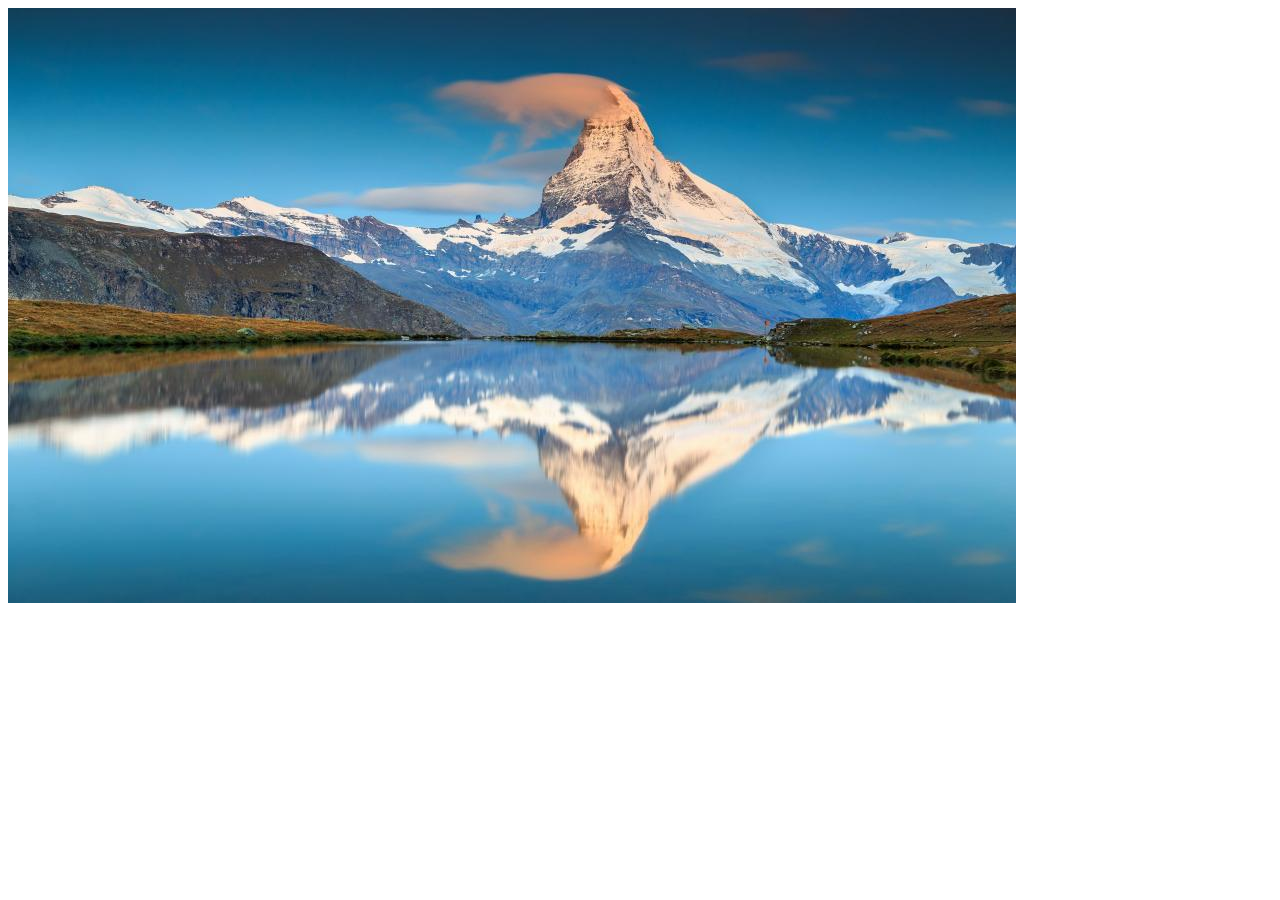
==== html_advanced/index.html @ b446a180 "add asset and html tag" ====
<!DOCTYPE html>
<html lang="en">
<head>
    <meta charset="UTF-8">
    <meta name="viewport" content="width=device-width, initial-scale=1.0">
    <title>Document</title>
</head>
<body>
    <header>
        <div> 
            <a href="/link/to/site">
                <img src="/html_advanced/assets/PA1_cervin.jpeg" />
            </a>
        </div>
    </header>
</body>
</html>
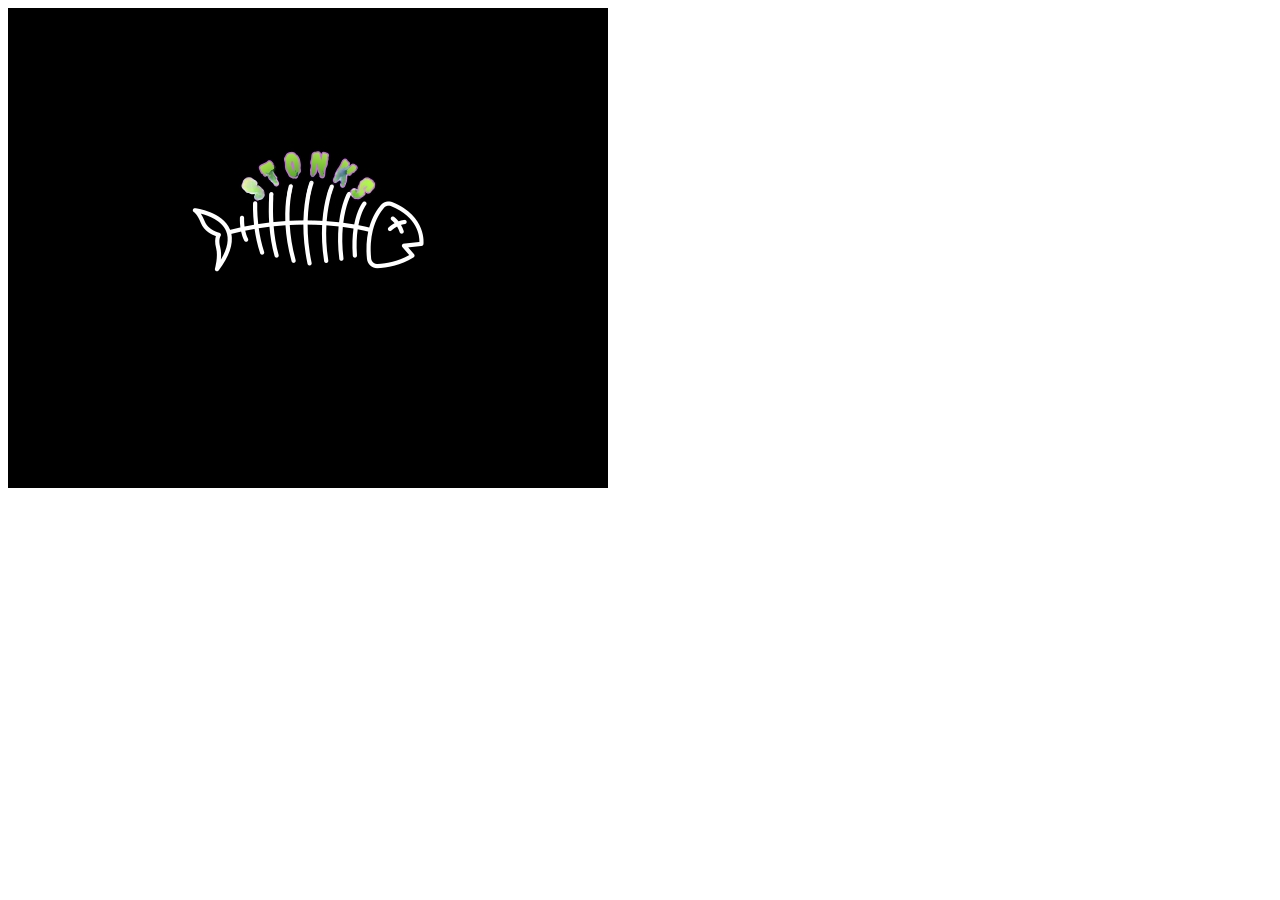
==== commit 0bc04ca5: "add link tag to the header tag" ====
--- a/html_advanced/index.html
+++ b/html_advanced/index.html
@@ -8,8 +8,8 @@
 <body>
     <header>
         <div> 
-            <a href="/link/to/site">
-                <img src="/html_advanced/assets/PA1_cervin.jpeg" />
+            <a href="https://www.holbertonschool.fr/">
+                <img src="/html_advanced/assets/large-CQj1BF-yQ-transformed.png" />
             </a>
         </div>
     </header>
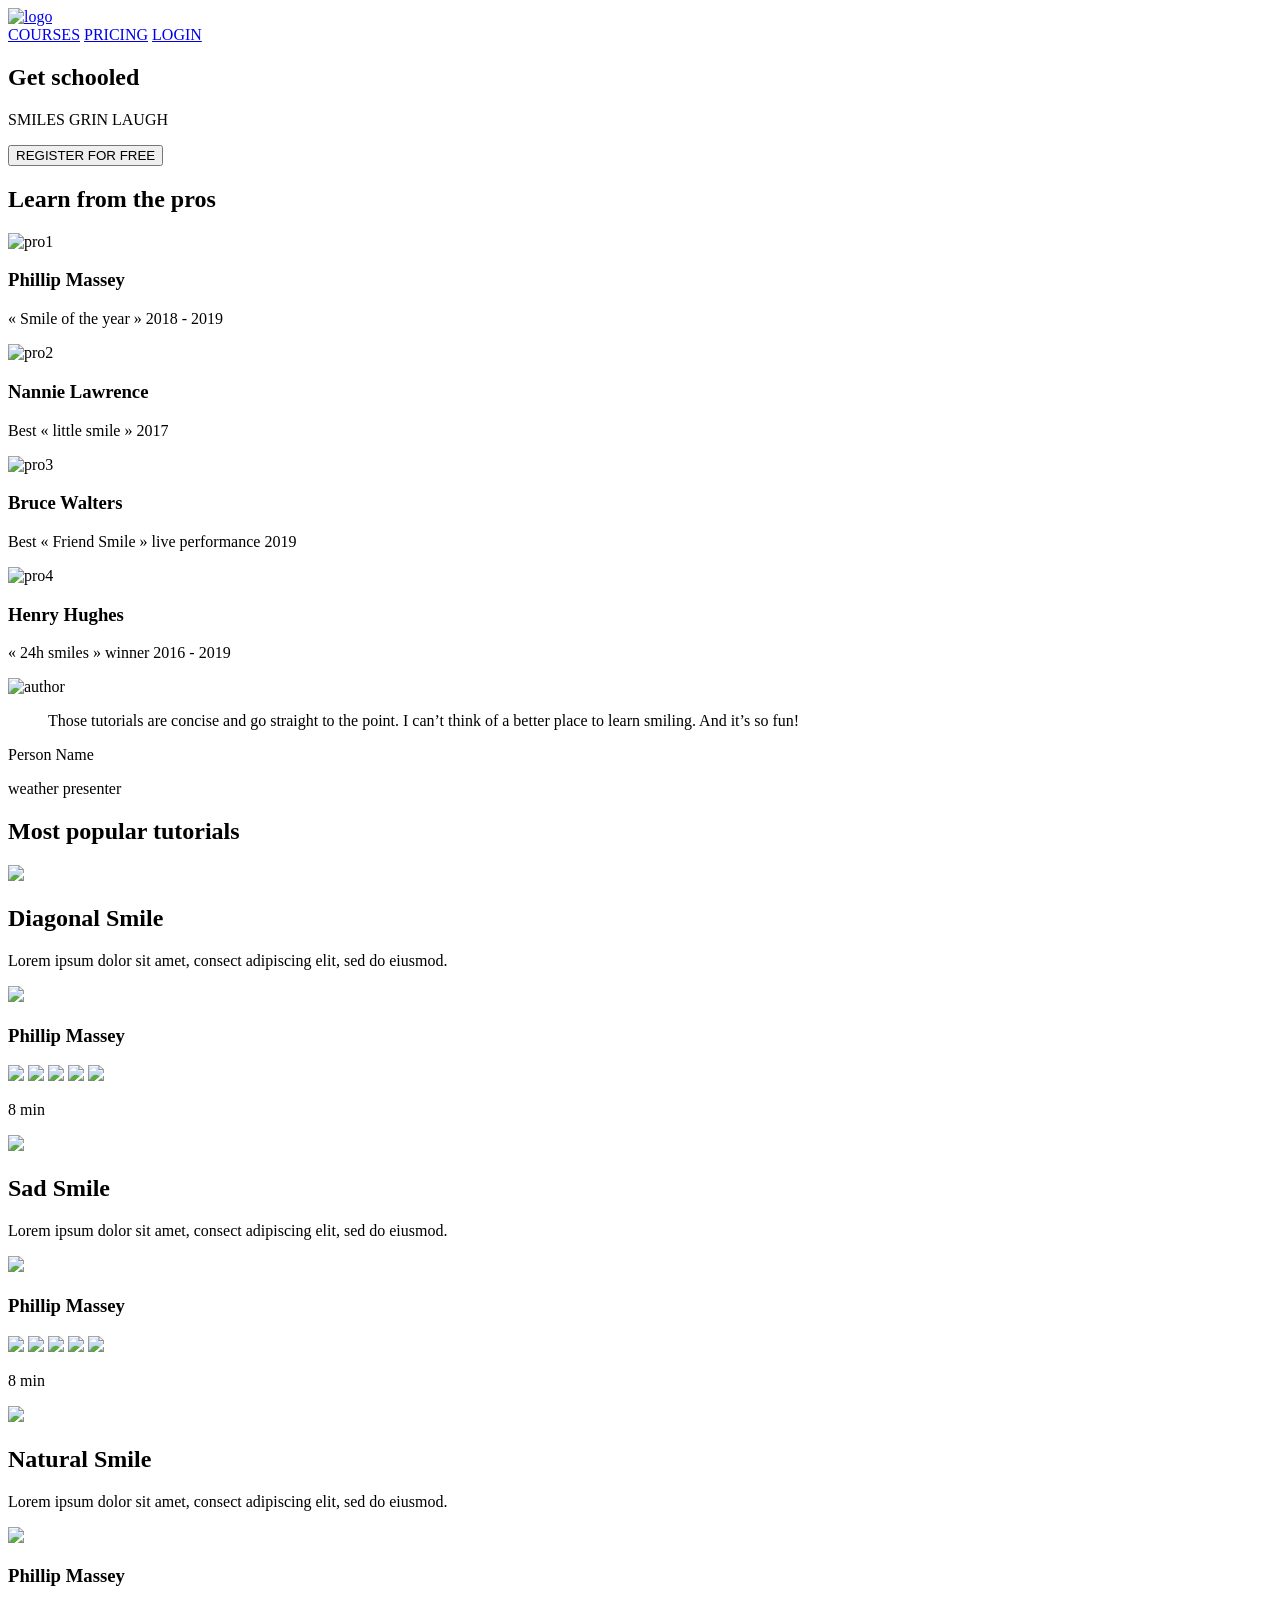
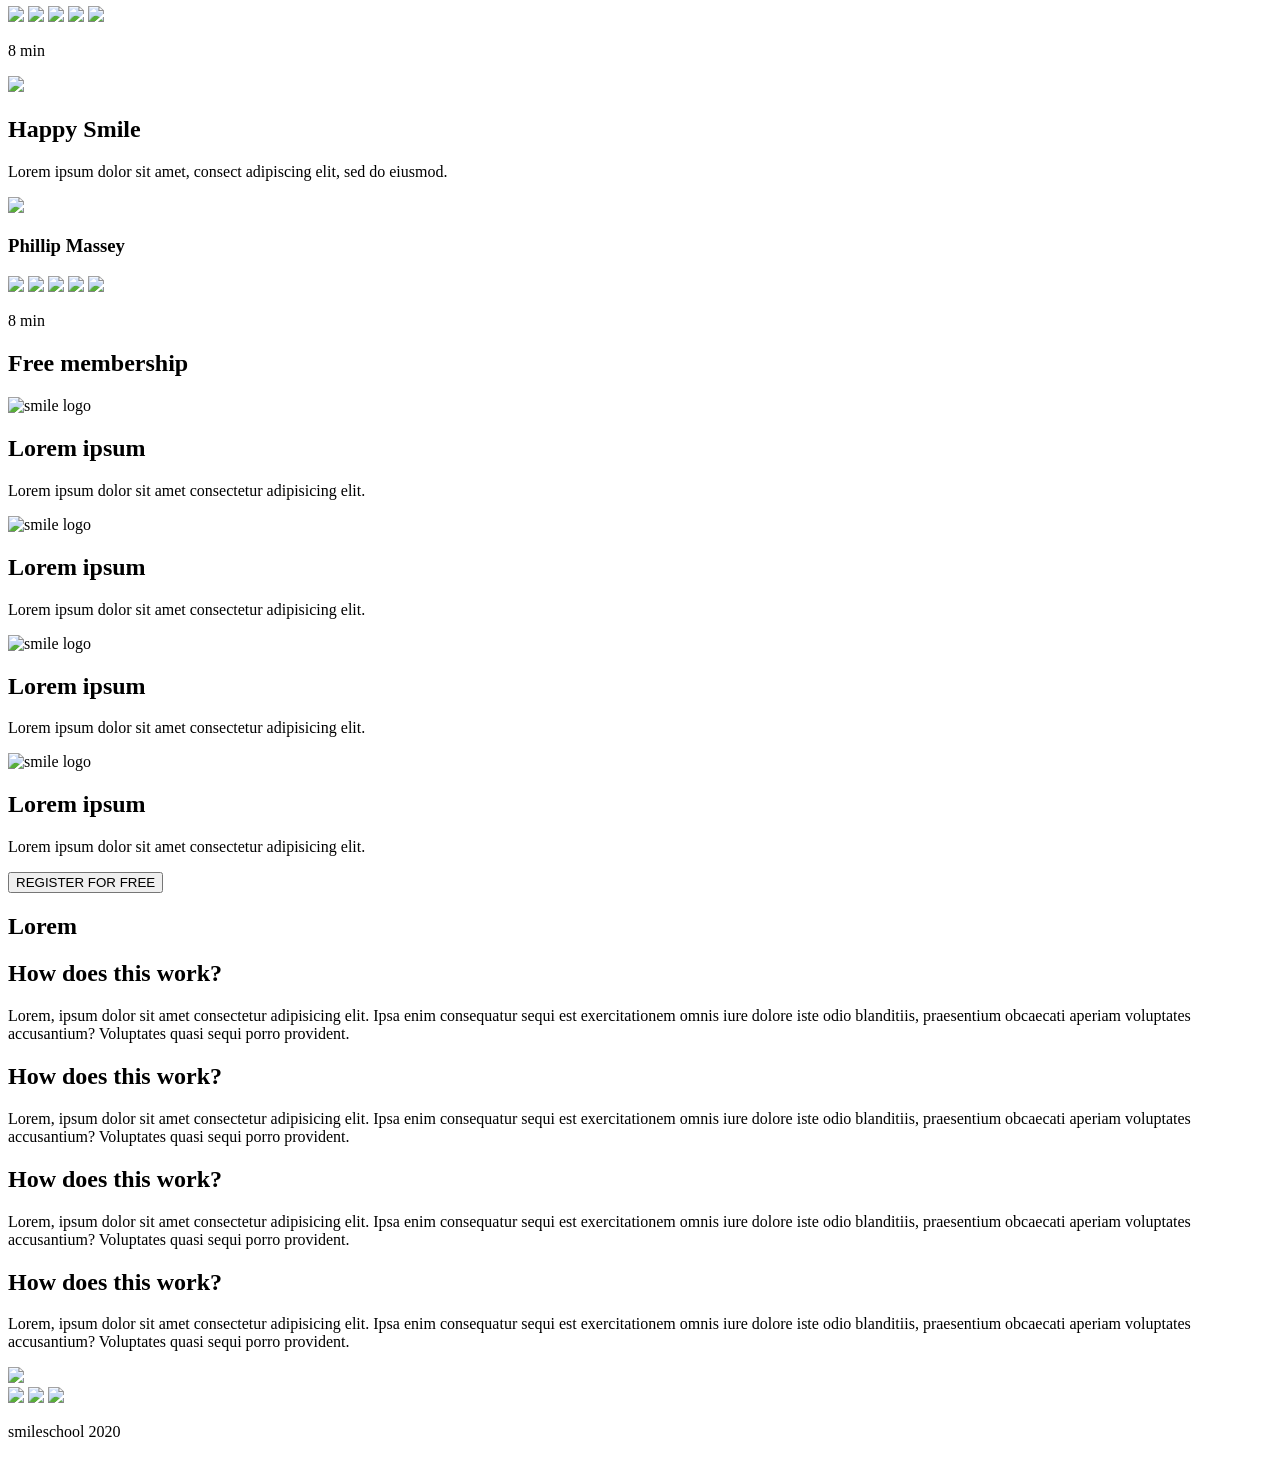
==== commit 6d004ce2: "completed html advanced" ====
--- a/html_advanced/index.html
+++ b/html_advanced/index.html
@@ -1,17 +1,243 @@
 <!DOCTYPE html>
 <html lang="en">
+
 <head>
     <meta charset="UTF-8">
     <meta name="viewport" content="width=device-width, initial-scale=1.0">
-    <title>Document</title>
+    <title>SmileSchool - Homepage</title>
 </head>
+
 <body>
-    <header>
-        <div> 
-            <a href="https://www.holbertonschool.fr/">
-                <img src="/html_advanced/assets/large-CQj1BF-yQ-transformed.png" />
-            </a>
+
+    <!-- Header -->
+    <header id="header">
+        <div id="logo">
+            <a href="#"><img src="asset/img/logo.png" alt="logo"></a>
+        </div>
+        <div id="menu">
+            <a href="#">COURSES</a>
+            <a href="#">PRICING</a>
+            <a href="#">LOGIN</a>
         </div>
     </header>
+
+    <!-- Main Element -->
+    <main>
+
+        <!-- Banner -->
+        <section id="banner">
+            <div>
+                <h1>Get schooled</h1>
+                <p>SMILES GRIN LAUGH</p>
+                <button type="button">REGISTER FOR FREE</button>
+            </div>
+            <!-- Pros -->
+            <div>
+                <h2>Learn from the pros</h2>
+                <div>
+                    <div id="pro">
+                        <img src="asset/img/pro1.png" alt="pro1">
+                        <h3>Phillip Massey</h3>
+                        <p>« Smile of the year » 2018 - 2019</p>
+                    </div>
+                    <div id="pro">
+                        <img src="asset/img/pro2.png" alt="pro2">
+                        <h3>Nannie Lawrence</h3>
+                        <p>Best « little smile » 2017</p>
+                    </div>
+                    <div id="pro">
+                        <img src="asset/img/pro3.png" alt="pro3">
+                        <h3>Bruce Walters</h3>
+                        <p>Best « Friend Smile » live performance 2019</p>
+                    </div>
+                    <div id="pro">
+                        <img src="asset/img/pro4.png" alt="pro4">
+                        <h3>Henry Hughes</h3>
+                        <p>« 24h smiles » winner 2016 - 2019</p>
+                    </div>
+                </div>
+            </div>
+        </section>
+
+        <!-- Quote -->
+        <section id="quote">
+            <div>
+                <img src="asset/img/quote author.png" alt="author">
+                <div id="quote-content">
+                    <blockquote>Those tutorials are concise and go straight to the
+                        point. I can’t think of a better place to learn smiling. And it’s
+                        so fun!</blockquote>
+                    <p>Person Name</p>
+                    <p>weather presenter</p>
+                </div>
+            </div>
+        </section>
+
+        <!-- Videos -->
+        <section id="videos">
+            <h1>Most popular tutorials</h1>
+            <div id="videos-content">
+                <div class="video">
+                    <img src="asset/img/video1.png">
+                    <h2>Diagonal Smile</h2>
+                    <p>Lorem ipsum dolor sit amet, consect adipiscing elit, sed do
+                        eiusmod.</p>
+                    <div class="author">
+                        <img src="asset/img/testimonialavatar.png">
+                        <h3>Phillip Massey</h3>
+                    </div>
+                    <div class="rating">
+                        <div>
+                            <img src="asset/img/fullstar.png">
+                            <img src="asset/img/fullstar.png">
+                            <img src="asset/img/fullstar.png">
+                            <img src="asset/img/fullstar.png">
+                            <img src="asset/img/emptystar.png">
+                        </div>
+                        <p>8 min</p>
+                    </div>
+                </div>
+                <div class="video">
+                    <img src="asset/img/video2.png">
+                    <h2>Sad Smile</h2>
+                    <p>Lorem ipsum dolor sit amet, consect adipiscing elit, sed do
+                        eiusmod.</p>
+                    <div class="author">
+                        <img src="asset/img/testimonialavatar.png">
+                        <h3>Phillip Massey</h3>
+                    </div>
+                    <div class="rating">
+                        <div>
+                            <img src="asset/img/fullstar.png">
+                            <img src="asset/img/fullstar.png">
+                            <img src="asset/img/fullstar.png">
+                            <img src="asset/img/fullstar.png">
+                            <img src="asset/img/emptystar.png">
+                        </div>
+                        <p>8 min</p>
+                    </div>
+                </div>
+                <div class="video">
+                    <img src="asset/img/video3.png">
+                    <h2>Natural Smile</h2>
+                    <p>Lorem ipsum dolor sit amet, consect adipiscing elit, sed do
+                        eiusmod.</p>
+                    <div class="author">
+                        <img src="asset/img/testimonialavatar.png">
+                        <h3>Phillip Massey</h3>
+                    </div>
+                    <div class="rating">
+                        <div>
+                            <img src="asset/img/fullstar.png">
+                            <img src="asset/img/fullstar.png">
+                            <img src="asset/img/fullstar.png">
+                            <img src="asset/img/fullstar.png">
+                            <img src="asset/img/emptystar.png">
+                        </div>
+                        <p>8 min</p>
+                    </div>
+                </div>
+                <div class="video">
+                    <img src="asset/img/video4.png">
+                    <h2>Happy Smile</h2>
+                    <p>Lorem ipsum dolor sit amet, consect adipiscing elit, sed do
+                        eiusmod.</p>
+                    <div class="author">
+                        <img src="asset/img/testimonialavatar.png">
+                        <h3>Phillip Massey</h3>
+                    </div>
+                    <div class="rating">
+                        <div>
+                            <img src="asset/img/fullstar.png">
+                            <img src="asset/img/fullstar.png">
+                            <img src="asset/img/fullstar.png">
+                            <img src="asset/img/fullstar.png">
+                            <img src="asset/img/emptystar.png">
+                        </div>
+                        <p>8 min</p>
+                    </div>
+                </div>
+            </div>
+        </section>
+
+        <!-- Membership -->
+        <section id="membership">
+            <h1>Free membership</h1>
+            <div>
+                <div class="message">
+                    <img src="asset/img/smile.png" alt="smile logo">
+                    <h2>Lorem ipsum</h2>
+                    <p>Lorem ipsum dolor sit amet consectetur adipisicing elit.</p>
+                </div>
+                <div class="message">
+                    <img src="asset/img/smile.png" alt="smile logo">
+                    <h2>Lorem ipsum</h2>
+                    <p>Lorem ipsum dolor sit amet consectetur adipisicing elit.</p>
+                </div>
+                <div class="message">
+                    <img src="asset/img/smile.png" alt="smile logo">
+                    <h2>Lorem ipsum</h2>
+                    <p>Lorem ipsum dolor sit amet consectetur adipisicing elit.</p>
+                </div>
+                <div class="message">
+                    <img src="asset/img/smile.png" alt="smile logo">
+                    <h2>Lorem ipsum</h2>
+                    <p>Lorem ipsum dolor sit amet consectetur adipisicing elit.</p>
+                </div>
+            </div>
+            <button>REGISTER FOR FREE</button>
+        </section>
+
+        <!-- FAQ -->
+        <section id="FAQ">
+            <h1>Lorem</h1>
+            <div>
+                <div class="row">
+                    <div class="item">
+                        <h2>How does this work?</h2>
+                        <p>Lorem, ipsum dolor sit amet consectetur adipisicing elit. Ipsa enim consequatur sequi est
+                            exercitationem omnis iure dolore iste odio blanditiis, praesentium obcaecati aperiam
+                            voluptates accusantium? Voluptates quasi sequi porro provident.</p>
+                    </div>
+                    <div class="item">
+                        <h2>How does this work?</h2>
+                        <p>Lorem, ipsum dolor sit amet consectetur adipisicing elit. Ipsa enim consequatur sequi est
+                            exercitationem omnis iure dolore iste odio blanditiis, praesentium obcaecati aperiam
+                            voluptates accusantium? Voluptates quasi sequi porro provident.</p>
+                    </div>
+                </div>
+                <div class="row">
+                    <div class="item">
+                        <h2>How does this work?</h2>
+                        <p>Lorem, ipsum dolor sit amet consectetur adipisicing elit. Ipsa enim consequatur sequi est
+                            exercitationem omnis iure dolore iste odio blanditiis, praesentium obcaecati aperiam
+                            voluptates accusantium? Voluptates quasi sequi porro provident.</p>
+                    </div>
+                    <div class="item">
+                        <h2>How does this work?</h2>
+                        <p>Lorem, ipsum dolor sit amet consectetur adipisicing elit. Ipsa enim consequatur sequi est
+                            exercitationem omnis iure dolore iste odio blanditiis, praesentium obcaecati aperiam
+                            voluptates accusantium? Voluptates quasi sequi porro provident.</p>
+                    </div>
+                </div>
+            </div>
+        </section>
+    </main>
+
+    <!-- Footer -->
+    <footer id="footer">
+        <div>
+            <div>
+                <img src="asset/img/logo.png">
+                <div id="icons">
+                    <a href="#facebook"><img src="asset/img/facebook_icon.png"></a>
+                    <a href="#twitter"><img src="asset/img/twitter_icon.png"></a>
+                    <a href="#instagram"><img src="asset/img/instagram_icon.png"></a>
+                </div>
+            </div>
+            <p>smileschool 2020</p>
+        </div>
+    </footer>
 </body>
+
 </html>
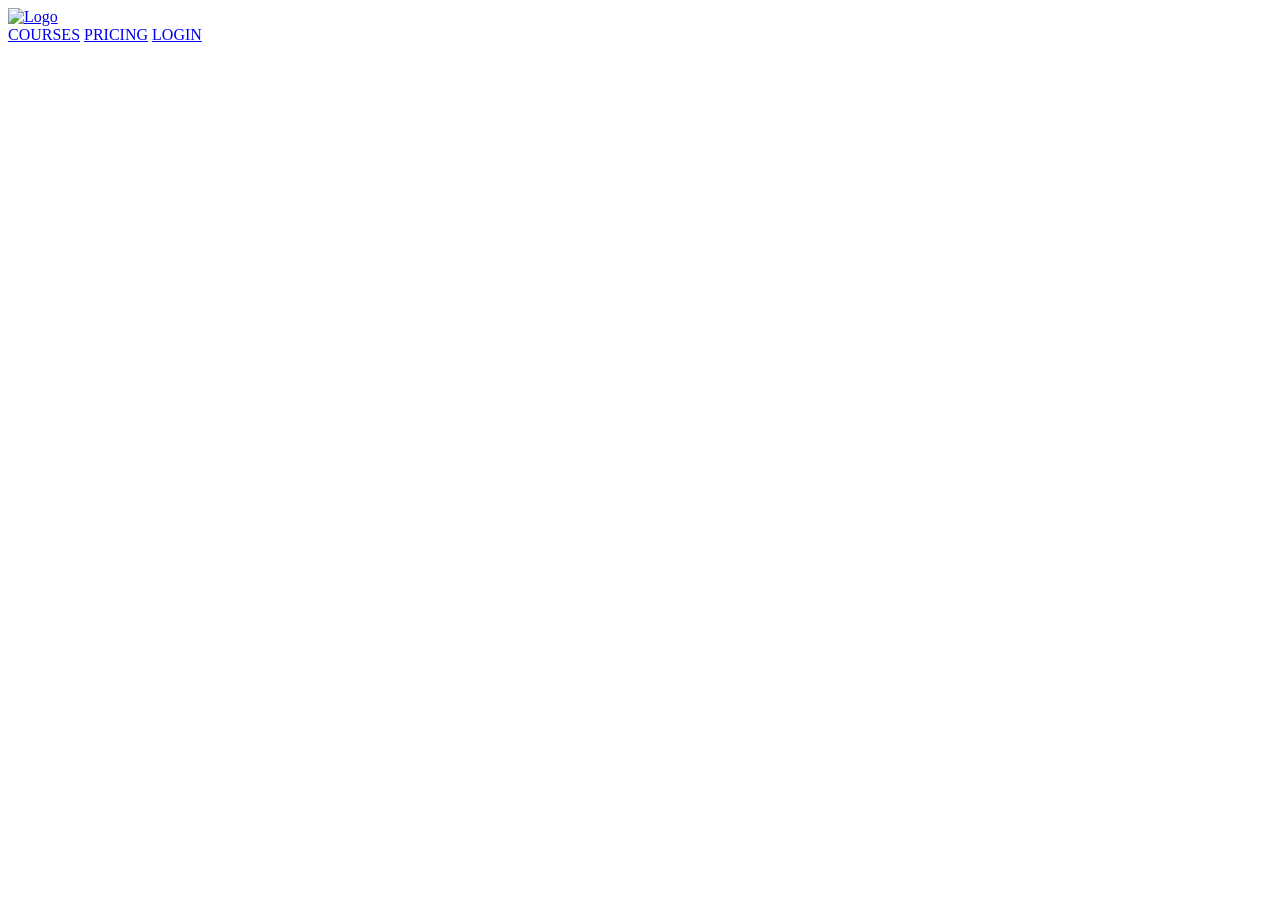
==== commit 994f6046: "Mise à jour du projet sans modification significative" ====
--- a/html_advanced/index.html
+++ b/html_advanced/index.html
@@ -1,243 +1,20 @@
 <!DOCTYPE html>
-<html lang="en">
-
+<html lang="fr">
 <head>
     <meta charset="UTF-8">
     <meta name="viewport" content="width=device-width, initial-scale=1.0">
-    <title>SmileSchool - Homepage</title>
+    <title>Document</title>
 </head>
-
 <body>
-
-    <!-- Header -->
-    <header id="header">
-        <div id="logo">
-            <a href="#"><img src="asset/img/logo.png" alt="logo"></a>
-        </div>
-        <div id="menu">
+    <header>
+        <a href="/">
+            <img src="logo.png" alt="Logo">
+        </a>
+        <div>
             <a href="#">COURSES</a>
             <a href="#">PRICING</a>
             <a href="#">LOGIN</a>
         </div>
     </header>
-
-    <!-- Main Element -->
-    <main>
-
-        <!-- Banner -->
-        <section id="banner">
-            <div>
-                <h1>Get schooled</h1>
-                <p>SMILES GRIN LAUGH</p>
-                <button type="button">REGISTER FOR FREE</button>
-            </div>
-            <!-- Pros -->
-            <div>
-                <h2>Learn from the pros</h2>
-                <div>
-                    <div id="pro">
-                        <img src="asset/img/pro1.png" alt="pro1">
-                        <h3>Phillip Massey</h3>
-                        <p>« Smile of the year » 2018 - 2019</p>
-                    </div>
-                    <div id="pro">
-                        <img src="asset/img/pro2.png" alt="pro2">
-                        <h3>Nannie Lawrence</h3>
-                        <p>Best « little smile » 2017</p>
-                    </div>
-                    <div id="pro">
-                        <img src="asset/img/pro3.png" alt="pro3">
-                        <h3>Bruce Walters</h3>
-                        <p>Best « Friend Smile » live performance 2019</p>
-                    </div>
-                    <div id="pro">
-                        <img src="asset/img/pro4.png" alt="pro4">
-                        <h3>Henry Hughes</h3>
-                        <p>« 24h smiles » winner 2016 - 2019</p>
-                    </div>
-                </div>
-            </div>
-        </section>
-
-        <!-- Quote -->
-        <section id="quote">
-            <div>
-                <img src="asset/img/quote author.png" alt="author">
-                <div id="quote-content">
-                    <blockquote>Those tutorials are concise and go straight to the
-                        point. I can’t think of a better place to learn smiling. And it’s
-                        so fun!</blockquote>
-                    <p>Person Name</p>
-                    <p>weather presenter</p>
-                </div>
-            </div>
-        </section>
-
-        <!-- Videos -->
-        <section id="videos">
-            <h1>Most popular tutorials</h1>
-            <div id="videos-content">
-                <div class="video">
-                    <img src="asset/img/video1.png">
-                    <h2>Diagonal Smile</h2>
-                    <p>Lorem ipsum dolor sit amet, consect adipiscing elit, sed do
-                        eiusmod.</p>
-                    <div class="author">
-                        <img src="asset/img/testimonialavatar.png">
-                        <h3>Phillip Massey</h3>
-                    </div>
-                    <div class="rating">
-                        <div>
-                            <img src="asset/img/fullstar.png">
-                            <img src="asset/img/fullstar.png">
-                            <img src="asset/img/fullstar.png">
-                            <img src="asset/img/fullstar.png">
-                            <img src="asset/img/emptystar.png">
-                        </div>
-                        <p>8 min</p>
-                    </div>
-                </div>
-                <div class="video">
-                    <img src="asset/img/video2.png">
-                    <h2>Sad Smile</h2>
-                    <p>Lorem ipsum dolor sit amet, consect adipiscing elit, sed do
-                        eiusmod.</p>
-                    <div class="author">
-                        <img src="asset/img/testimonialavatar.png">
-                        <h3>Phillip Massey</h3>
-                    </div>
-                    <div class="rating">
-                        <div>
-                            <img src="asset/img/fullstar.png">
-                            <img src="asset/img/fullstar.png">
-                            <img src="asset/img/fullstar.png">
-                            <img src="asset/img/fullstar.png">
-                            <img src="asset/img/emptystar.png">
-                        </div>
-                        <p>8 min</p>
-                    </div>
-                </div>
-                <div class="video">
-                    <img src="asset/img/video3.png">
-                    <h2>Natural Smile</h2>
-                    <p>Lorem ipsum dolor sit amet, consect adipiscing elit, sed do
-                        eiusmod.</p>
-                    <div class="author">
-                        <img src="asset/img/testimonialavatar.png">
-                        <h3>Phillip Massey</h3>
-                    </div>
-                    <div class="rating">
-                        <div>
-                            <img src="asset/img/fullstar.png">
-                            <img src="asset/img/fullstar.png">
-                            <img src="asset/img/fullstar.png">
-                            <img src="asset/img/fullstar.png">
-                            <img src="asset/img/emptystar.png">
-                        </div>
-                        <p>8 min</p>
-                    </div>
-                </div>
-                <div class="video">
-                    <img src="asset/img/video4.png">
-                    <h2>Happy Smile</h2>
-                    <p>Lorem ipsum dolor sit amet, consect adipiscing elit, sed do
-                        eiusmod.</p>
-                    <div class="author">
-                        <img src="asset/img/testimonialavatar.png">
-                        <h3>Phillip Massey</h3>
-                    </div>
-                    <div class="rating">
-                        <div>
-                            <img src="asset/img/fullstar.png">
-                            <img src="asset/img/fullstar.png">
-                            <img src="asset/img/fullstar.png">
-                            <img src="asset/img/fullstar.png">
-                            <img src="asset/img/emptystar.png">
-                        </div>
-                        <p>8 min</p>
-                    </div>
-                </div>
-            </div>
-        </section>
-
-        <!-- Membership -->
-        <section id="membership">
-            <h1>Free membership</h1>
-            <div>
-                <div class="message">
-                    <img src="asset/img/smile.png" alt="smile logo">
-                    <h2>Lorem ipsum</h2>
-                    <p>Lorem ipsum dolor sit amet consectetur adipisicing elit.</p>
-                </div>
-                <div class="message">
-                    <img src="asset/img/smile.png" alt="smile logo">
-                    <h2>Lorem ipsum</h2>
-                    <p>Lorem ipsum dolor sit amet consectetur adipisicing elit.</p>
-                </div>
-                <div class="message">
-                    <img src="asset/img/smile.png" alt="smile logo">
-                    <h2>Lorem ipsum</h2>
-                    <p>Lorem ipsum dolor sit amet consectetur adipisicing elit.</p>
-                </div>
-                <div class="message">
-                    <img src="asset/img/smile.png" alt="smile logo">
-                    <h2>Lorem ipsum</h2>
-                    <p>Lorem ipsum dolor sit amet consectetur adipisicing elit.</p>
-                </div>
-            </div>
-            <button>REGISTER FOR FREE</button>
-        </section>
-
-        <!-- FAQ -->
-        <section id="FAQ">
-            <h1>Lorem</h1>
-            <div>
-                <div class="row">
-                    <div class="item">
-                        <h2>How does this work?</h2>
-                        <p>Lorem, ipsum dolor sit amet consectetur adipisicing elit. Ipsa enim consequatur sequi est
-                            exercitationem omnis iure dolore iste odio blanditiis, praesentium obcaecati aperiam
-                            voluptates accusantium? Voluptates quasi sequi porro provident.</p>
-                    </div>
-                    <div class="item">
-                        <h2>How does this work?</h2>
-                        <p>Lorem, ipsum dolor sit amet consectetur adipisicing elit. Ipsa enim consequatur sequi est
-                            exercitationem omnis iure dolore iste odio blanditiis, praesentium obcaecati aperiam
-                            voluptates accusantium? Voluptates quasi sequi porro provident.</p>
-                    </div>
-                </div>
-                <div class="row">
-                    <div class="item">
-                        <h2>How does this work?</h2>
-                        <p>Lorem, ipsum dolor sit amet consectetur adipisicing elit. Ipsa enim consequatur sequi est
-                            exercitationem omnis iure dolore iste odio blanditiis, praesentium obcaecati aperiam
-                            voluptates accusantium? Voluptates quasi sequi porro provident.</p>
-                    </div>
-                    <div class="item">
-                        <h2>How does this work?</h2>
-                        <p>Lorem, ipsum dolor sit amet consectetur adipisicing elit. Ipsa enim consequatur sequi est
-                            exercitationem omnis iure dolore iste odio blanditiis, praesentium obcaecati aperiam
-                            voluptates accusantium? Voluptates quasi sequi porro provident.</p>
-                    </div>
-                </div>
-            </div>
-        </section>
-    </main>
-
-    <!-- Footer -->
-    <footer id="footer">
-        <div>
-            <div>
-                <img src="asset/img/logo.png">
-                <div id="icons">
-                    <a href="#facebook"><img src="asset/img/facebook_icon.png"></a>
-                    <a href="#twitter"><img src="asset/img/twitter_icon.png"></a>
-                    <a href="#instagram"><img src="asset/img/instagram_icon.png"></a>
-                </div>
-            </div>
-            <p>smileschool 2020</p>
-        </div>
-    </footer>
 </body>
-
-</html>+</html>
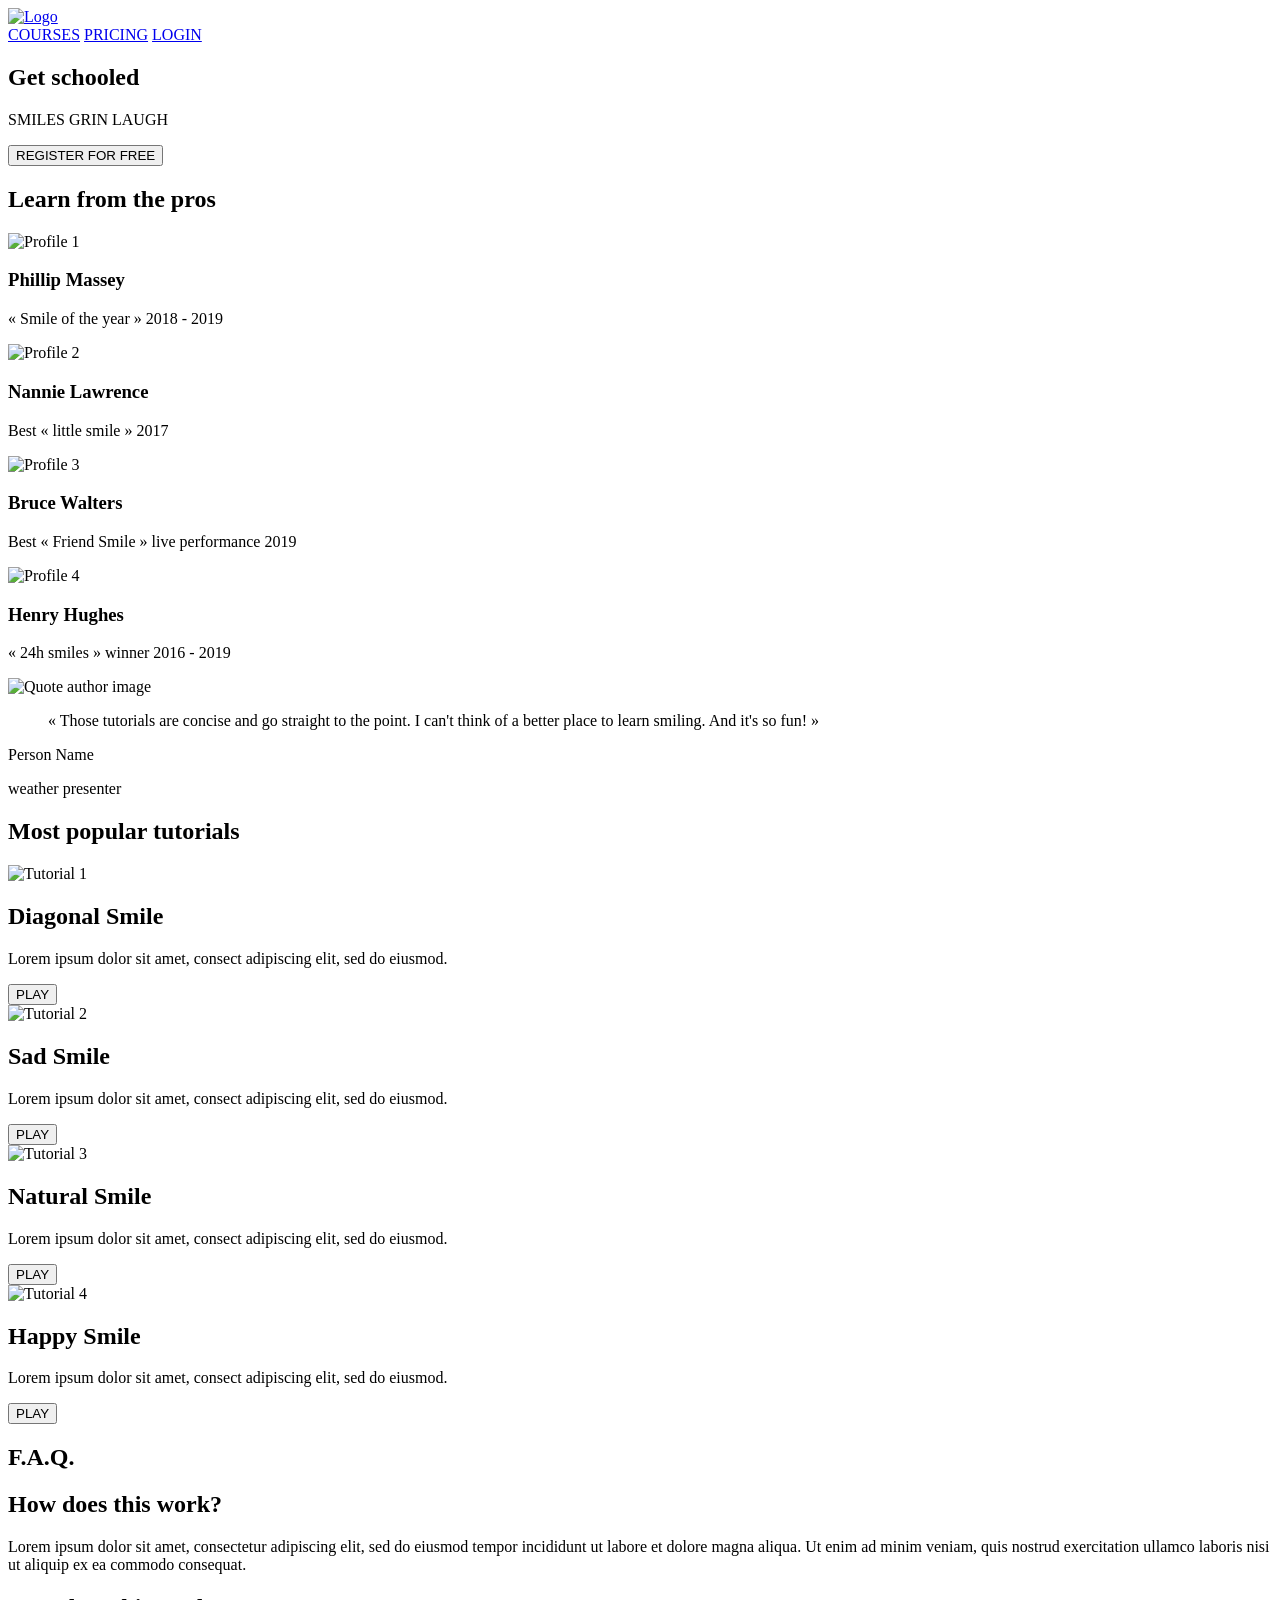
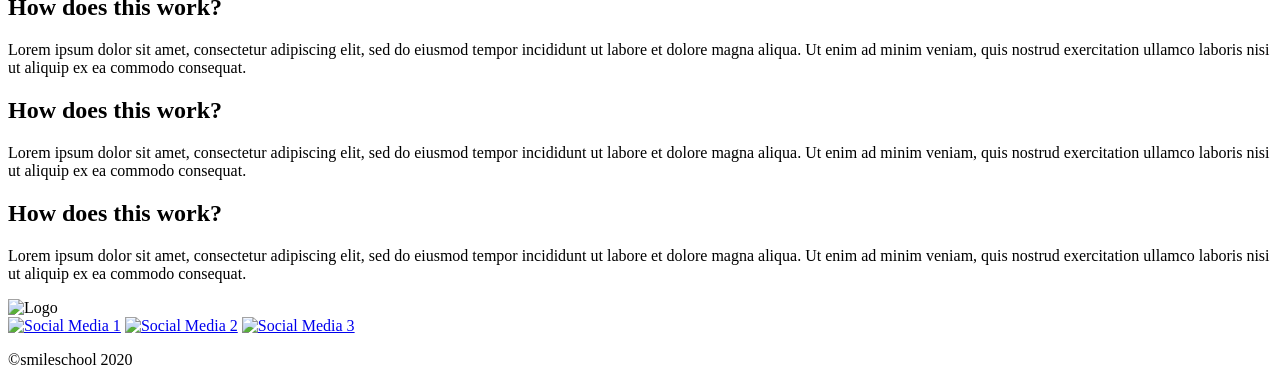
==== commit dc98766b: "Ajout de la structure HTML complète pour la page web de l'école de sourires" ====
--- a/html_advanced/index.html
+++ b/html_advanced/index.html
@@ -16,5 +16,116 @@
             <a href="#">LOGIN</a>
         </div>
     </header>
+    <main>
+        <section>
+            <div>
+                <h1>Get schooled</h1>
+                <p>SMILES GRIN LAUGH</p>
+                <button>REGISTER FOR FREE</button>
+            </div>
+            <div>
+                <h2>Learn from the pros</h2>
+                <div>
+                    <div>
+                        <img src="profile1.jpg" alt="Profile 1">
+                        <h3>Phillip Massey</h3>
+                        <p>« Smile of the year » 2018 - 2019</p>
+                    </div>
+                    <div>
+                        <img src="profile2.jpg" alt="Profile 2">
+                        <h3>Nannie Lawrence</h3>
+                        <p>Best « little smile » 2017</p>
+                    </div>
+                    <div>
+                        <img src="profile3.jpg" alt="Profile 3">
+                        <h3>Bruce Walters</h3>
+                        <p>Best « Friend Smile » live performance 2019</p>
+                    </div>
+                    <div>
+                        <img src="profile4.jpg" alt="Profile 4">
+                        <h3>Henry Hughes</h3>
+                        <p>« 24h smiles » winner 2016 - 2019</p>
+                    </div>
+                </div>
+            </div>
+        </section>
+        <section>
+            <div>
+                <img src="quote-image.jpg" alt="Quote author image">
+                <div>
+                    <blockquote>« Those tutorials are concise and go straight to the point. I can't think of a better place to learn smiling. And it's so fun! »</blockquote>
+                    <p>Person Name</p>
+                    <p>weather presenter</p>
+                </div>
+            </div>
+        </section>
+        <section>
+            <h1>Most popular tutorials</h1>
+            <div>
+                <div>
+                    <img src="tutorial1.jpg" alt="Tutorial 1">
+                    <h2>Diagonal Smile</h2>
+                    <p>Lorem ipsum dolor sit amet, consect adipiscing elit, sed do eiusmod.</p>
+                    <button>PLAY</button>
+                </div>
+                <div>
+                    <img src="tutorial2.jpg" alt="Tutorial 2">
+                    <h2>Sad Smile</h2>
+                    <p>Lorem ipsum dolor sit amet, consect adipiscing elit, sed do eiusmod.</p>
+                    <button>PLAY</button>
+                </div>
+                <div>
+                    <img src="tutorial3.jpg" alt="Tutorial 3">
+                    <h2>Natural Smile</h2>
+                    <p>Lorem ipsum dolor sit amet, consect adipiscing elit, sed do eiusmod.</p>
+                    <button>PLAY</button>
+                </div>
+                <div>
+                    <img src="tutorial4.jpg" alt="Tutorial 4">
+                    <h2>Happy Smile</h2>
+                    <p>Lorem ipsum dolor sit amet, consect adipiscing elit, sed do eiusmod.</p>
+                    <button>PLAY</button>
+                </div>
+            </div>
+        </section>
+        <section>
+            <h1>F.A.Q.</h1>
+            <div>
+                <div>
+                    <div>
+                        <h2>How does this work?</h2>
+                        <p>Lorem ipsum dolor sit amet, consectetur adipiscing elit, sed do eiusmod tempor incididunt ut labore et dolore magna aliqua. Ut enim ad minim veniam, quis nostrud exercitation ullamco laboris nisi ut aliquip ex ea commodo consequat.</p>
+                    </div>
+                    <div>
+                        <h2>How does this work?</h2>
+                        <p>Lorem ipsum dolor sit amet, consectetur adipiscing elit, sed do eiusmod tempor incididunt ut labore et dolore magna aliqua. Ut enim ad minim veniam, quis nostrud exercitation ullamco laboris nisi ut aliquip ex ea commodo consequat.</p>
+                    </div>
+                </div>
+                <div>
+                    <div>
+                        <h2>How does this work?</h2>
+                        <p>Lorem ipsum dolor sit amet, consectetur adipiscing elit, sed do eiusmod tempor incididunt ut labore et dolore magna aliqua. Ut enim ad minim veniam, quis nostrud exercitation ullamco laboris nisi ut aliquip ex ea commodo consequat.</p>
+                    </div>
+                    <div>
+                        <h2>How does this work?</h2>
+                        <p>Lorem ipsum dolor sit amet, consectetur adipiscing elit, sed do eiusmod tempor incididunt ut labore et dolore magna aliqua. Ut enim ad minim veniam, quis nostrud exercitation ullamco laboris nisi ut aliquip ex ea commodo consequat.</p>
+                    </div>
+                </div>
+            </div>
+        </section>
+    </main>
+    <footer>
+        <div>
+            <div>
+                <img src="logo.png" alt="Logo">
+                <div>
+                    <a href="#"><img src="social1.png" alt="Social Media 1"></a>
+                    <a href="#"><img src="social2.png" alt="Social Media 2"></a>
+                    <a href="#"><img src="social3.png" alt="Social Media 3"></a>
+                </div>
+                <p>©smileschool 2020</p>
+            </div>
+        </div>
+    </footer>
 </body>
 </html>
